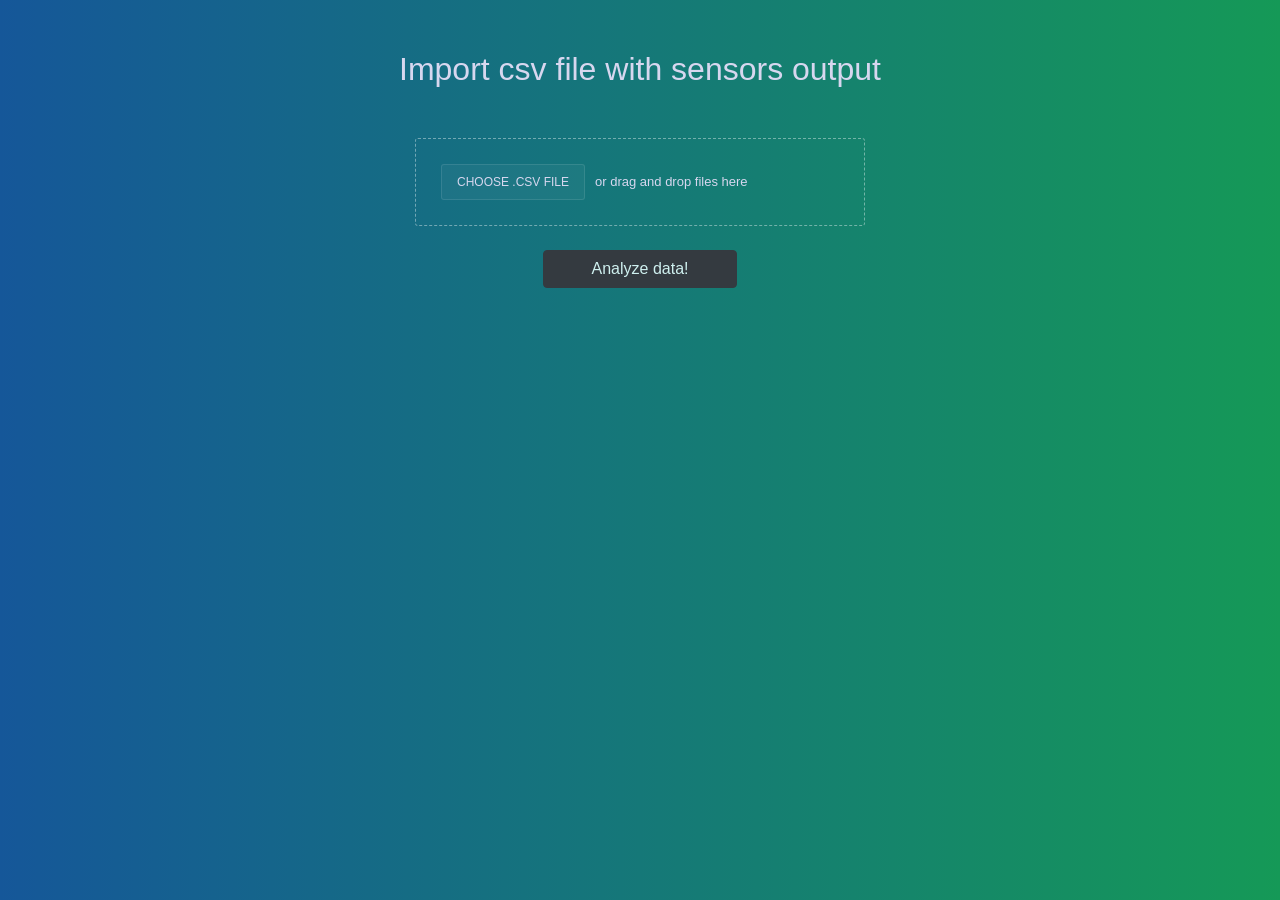
==== templates/index.html @ 8e940d46 "changed page title" ====
<!doctype html>
<html lang="en">

<head>
    <!-- Required meta tags -->
    <meta charset="utf-8">
    <meta name="viewport" content="width=device-width, initial-scale=1, shrink-to-fit=no">
    <!-- Bootstrap CSS -->
    <link rel="stylesheet" href="https://cdn.jsdelivr.net/npm/bootstrap@4.5.3/dist/css/bootstrap.min.css"
        integrity="sha384-TX8t27EcRE3e/ihU7zmQxVncDAy5uIKz4rEkgIXeMed4M0jlfIDPvg6uqKI2xXr2" crossorigin="anonymous">
    <title>Sensor Data Parser</title>

</head>

<body>

    <h2>Import csv file with sensors output</h2>

    <div class="file-drop-area">
        <span class="fake-btn">Choose .csv file</span>
        <span class="file-msg">or drag and drop files here</span>
        <input class="file-input" id="up-file" type="file" multiple>
    </div>

    <button type="button" class="btn btn-dark mt-4 pl-5 pr-5" onclick="sendData()" style="color:#cff0ef">
        Analyze data!
    </button>

    <style>
        body {
            display: -webkit-box;
            display: flex;
            -webkit-box-orient: vertical;
            -webkit-box-direction: normal;
            flex-direction: column;
            -webkit-box-align: center;
            align-items: center;
            -webkit-box-pack: justify;
            justify-content: space-between;
            color: #d7d7ef;
            font-family: "Lato", sans-serif;

            background: #159957;
            /* fallback for old browsers */
            background: -webkit-linear-gradient(to right, #155799, #159957);
            /* Chrome 10-25, Safari 5.1-6 */
            background: linear-gradient(to right, #155799, #159957);
            /* W3C, IE 10+/ Edge, Firefox 16+, Chrome 26+, Opera 12+, Safari 7+ */
        }

        h2 {
            margin: 50px 0;
            text-align: center;
        }

        section {
            -webkit-box-flex: 1;
            flex-grow: 1;
        }

        .file-drop-area {
            position: relative;
            display: -webkit-box;
            display: flex;
            -webkit-box-align: center;
            align-items: center;
            width: 450px;
            max-width: 100%;
            padding: 25px;
            border: 1px dashed rgba(255, 255, 255, 0.4);
            border-radius: 3px;
            -webkit-transition: 0.2s;
            transition: 0.2s;
        }

        .file-drop-area.is-active {
            background-color: rgba(255, 255, 255, 0.05);
        }

        .fake-btn {
            flex-shrink: 0;
            background-color: rgba(255, 255, 255, 0.04);
            border: 1px solid rgba(255, 255, 255, 0.1);
            border-radius: 3px;
            padding: 8px 15px;
            margin-right: 10px;
            font-size: 12px;
            text-transform: uppercase;
        }

        .file-msg {
            font-size: small;
            font-weight: 300;
            line-height: 1.4;
            white-space: nowrap;
            overflow: hidden;
            text-overflow: ellipsis;
        }

        .file-input {
            position: absolute;
            left: 0;
            top: 0;
            height: 100%;
            width: 100%;
            cursor: pointer;
            opacity: 0;
        }

        .file-input:focus {
            outline: none;
        }

        footer {
            margin-top: 50px;
        }

        footer a {
            color: rgba(255, 255, 255, 0.4);
            font-weight: 300;
            font-size: 14px;
            text-decoration: none;
        }

        footer a:hover {
            color: white;
        }
    </style>

    <!-- jQuery and Bootstrap Bundle (includes Popper) -->
    <!--    <script src="https://code.jquery.com/jquery-3.5.1.slim.min.js"-->
    <!--        integrity="sha384-DfXdz2htPH0lsSSs5nCTpuj/zy4C+OGpamoFVy38MVBnE+IbbVYUew+OrCXaRkfj"-->
    <!--        crossorigin="anonymous"></script>-->
    <!--    <script src="https://code.jquery.com/jquery-3.2.1.min.js"></script>-->
    <script src="https://code.jquery.com/jquery-3.1.1.min.js"></script>
    <script src="https://cdn.jsdelivr.net/npm/bootstrap@4.5.3/dist/js/bootstrap.bundle.min.js"
        integrity="sha384-ho+j7jyWK8fNQe+A12Hb8AhRq26LrZ/JpcUGGOn+Y7RsweNrtN/tE3MoK7ZeZDyx"
        crossorigin="anonymous"></script>

    <script>

        window.onload = () => {
            document.getElementById('up-file').addEventListener('change', handleFileSelect, false);
        }

        function sendData() {
            console.log(11);
            postCsvData(uploadedData, (res) => { console.log(res) });
        }

        function handleFileSelect(evt) {

            var file = evt.target.files[0];
            console.log(1);
            postCsvFile(file, (r) => { console.log(r) });

            var reader = new FileReader();

            reader.onload = (function (file) {
                return function (data) {
                    console.log(file);
                    console.log(data.target.result);
                    window.uploadedData = data.target.result;
                };
            })(file);

            reader.readAsText(file);
        }

        var $fileInput = $('.file-input');
        var $droparea = $('.file-drop-area');

        // highlight drag area
        $fileInput.on('dragenter focus click', function () {
            $droparea.addClass('is-active');
        });

        // back to normal state
        $fileInput.on('dragleave blur drop', function () {
            $droparea.removeClass('is-active');
        });

        // change inner text
        $fileInput.on('change', function () {
            var filesCount = $(this)[0].files.length;
            var $textContainer = $(this).prev();

            if (filesCount === 1) {
                // if single file is selected, show file name
                var fileName = $(this).val().split('\\').pop();
                $textContainer.text(fileName);
            } else {
                // otherwise show number of files
                $textContainer.text(filesCount + ' files selected');
            }
        });

        function postCsvData(data, callback) {

            var xhr = new XMLHttpRequest();
            xhr.open('POST', '/csv_data/text');
            xhr.onload = function () {
                console.log(this.responseText);
            };
            xhr.setRequestHeader("Content-Type", "text/plain;charset=UTF-8");
            xhr.send(data); 
        }

        function postCsvFile(file, callback) {

            let formData = new FormData();
            formData.append("file", file, "data.csv");

            var xhr = new XMLHttpRequest();
            xhr.open('POST', "/csv_data/file");
            xhr.onload = function () {
                console.log(this.responseText);
            };
            xhr.send(formData);
        }


    </script>
</body>

</html>
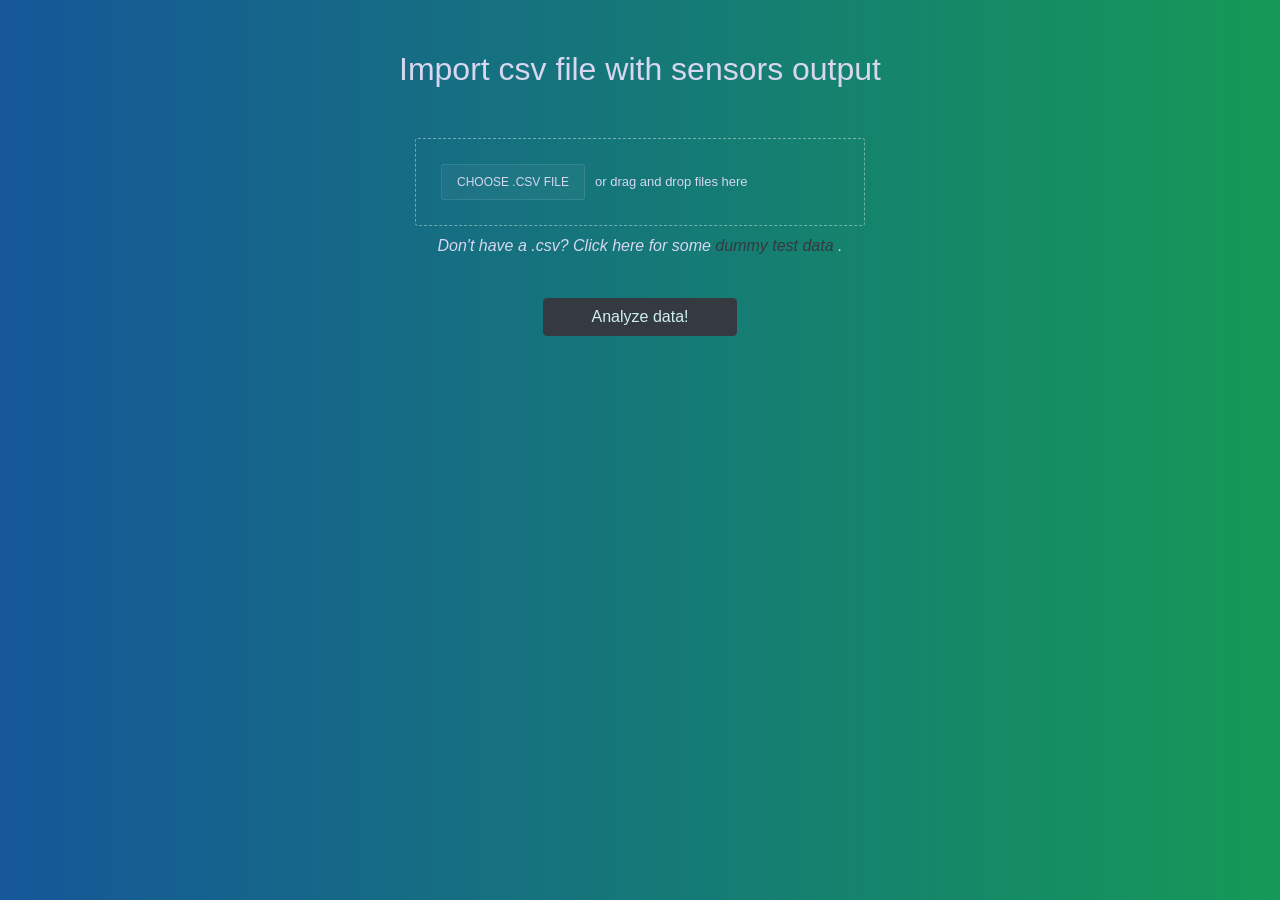
==== commit 0cd1c80b: "added test data functionality" ====
--- a/templates/index.html
+++ b/templates/index.html
@@ -2,14 +2,18 @@
 <html lang="en">
 
 <head>
+    
     <!-- Required meta tags -->
     <meta charset="utf-8">
     <meta name="viewport" content="width=device-width, initial-scale=1, shrink-to-fit=no">
+    
     <!-- Bootstrap CSS -->
     <link rel="stylesheet" href="https://cdn.jsdelivr.net/npm/bootstrap@4.5.3/dist/css/bootstrap.min.css"
         integrity="sha384-TX8t27EcRE3e/ihU7zmQxVncDAy5uIKz4rEkgIXeMed4M0jlfIDPvg6uqKI2xXr2" crossorigin="anonymous">
     <title>Sensor Data Parser</title>
 
+    <link rel="stylesheet" href="../static/style.css">
+    
 </head>
 
 <body>
@@ -19,208 +23,34 @@
     <div class="file-drop-area">
         <span class="fake-btn">Choose .csv file</span>
         <span class="file-msg">or drag and drop files here</span>
-        <input class="file-input" id="up-file" type="file" multiple>
+        <input class="file-input" id="up-file" type="file" accept=".csv">
     </div>
+    <p id="test-data-msg" class="mt-2">
+       Don't have a .csv? Click here for some <a onclick="loadTestData()"> dummy test data </a>.  
+    </p> 
 
     <button type="button" class="btn btn-dark mt-4 pl-5 pr-5" onclick="sendData()" style="color:#cff0ef">
         Analyze data!
     </button>
 
-    <style>
-        body {
-            display: -webkit-box;
-            display: flex;
-            -webkit-box-orient: vertical;
-            -webkit-box-direction: normal;
-            flex-direction: column;
-            -webkit-box-align: center;
-            align-items: center;
-            -webkit-box-pack: justify;
-            justify-content: space-between;
-            color: #d7d7ef;
-            font-family: "Lato", sans-serif;
+    <div id="results" class="mt-4">
+        <div class="row">
+            <div id="temperature-chart" class="col chart-img"></div>
+            <div id="humidity-chart" class="col chart-img"></div>
+            <div id="speed-chart" class="col chart-img"></div>
+        </div>
+        <div class="row m-5">
+            <div id="presence1-chart" class="col chart-img pie"></div>
+            <div id="presence2-chart" class="col chart-img pie"></div>
+        </div>
+    </div>
 
-            background: #159957;
-            /* fallback for old browsers */
-            background: -webkit-linear-gradient(to right, #155799, #159957);
-            /* Chrome 10-25, Safari 5.1-6 */
-            background: linear-gradient(to right, #155799, #159957);
-            /* W3C, IE 10+/ Edge, Firefox 16+, Chrome 26+, Opera 12+, Safari 7+ */
-        }
-
-        h2 {
-            margin: 50px 0;
-            text-align: center;
-        }
-
-        section {
-            -webkit-box-flex: 1;
-            flex-grow: 1;
-        }
-
-        .file-drop-area {
-            position: relative;
-            display: -webkit-box;
-            display: flex;
-            -webkit-box-align: center;
-            align-items: center;
-            width: 450px;
-            max-width: 100%;
-            padding: 25px;
-            border: 1px dashed rgba(255, 255, 255, 0.4);
-            border-radius: 3px;
-            -webkit-transition: 0.2s;
-            transition: 0.2s;
-        }
-
-        .file-drop-area.is-active {
-            background-color: rgba(255, 255, 255, 0.05);
-        }
-
-        .fake-btn {
-            flex-shrink: 0;
-            background-color: rgba(255, 255, 255, 0.04);
-            border: 1px solid rgba(255, 255, 255, 0.1);
-            border-radius: 3px;
-            padding: 8px 15px;
-            margin-right: 10px;
-            font-size: 12px;
-            text-transform: uppercase;
-        }
-
-        .file-msg {
-            font-size: small;
-            font-weight: 300;
-            line-height: 1.4;
-            white-space: nowrap;
-            overflow: hidden;
-            text-overflow: ellipsis;
-        }
-
-        .file-input {
-            position: absolute;
-            left: 0;
-            top: 0;
-            height: 100%;
-            width: 100%;
-            cursor: pointer;
-            opacity: 0;
-        }
-
-        .file-input:focus {
-            outline: none;
-        }
-
-        footer {
-            margin-top: 50px;
-        }
-
-        footer a {
-            color: rgba(255, 255, 255, 0.4);
-            font-weight: 300;
-            font-size: 14px;
-            text-decoration: none;
-        }
-
-        footer a:hover {
-            color: white;
-        }
-    </style>
-
-    <!-- jQuery and Bootstrap Bundle (includes Popper) -->
-    <!--    <script src="https://code.jquery.com/jquery-3.5.1.slim.min.js"-->
-    <!--        integrity="sha384-DfXdz2htPH0lsSSs5nCTpuj/zy4C+OGpamoFVy38MVBnE+IbbVYUew+OrCXaRkfj"-->
-    <!--        crossorigin="anonymous"></script>-->
-    <!--    <script src="https://code.jquery.com/jquery-3.2.1.min.js"></script>-->
     <script src="https://code.jquery.com/jquery-3.1.1.min.js"></script>
     <script src="https://cdn.jsdelivr.net/npm/bootstrap@4.5.3/dist/js/bootstrap.bundle.min.js"
         integrity="sha384-ho+j7jyWK8fNQe+A12Hb8AhRq26LrZ/JpcUGGOn+Y7RsweNrtN/tE3MoK7ZeZDyx"
         crossorigin="anonymous"></script>
+    <script src="../static/main.js"></script>
 
-    <script>
-
-        window.onload = () => {
-            document.getElementById('up-file').addEventListener('change', handleFileSelect, false);
-        }
-
-        function sendData() {
-            console.log(11);
-            postCsvData(uploadedData, (res) => { console.log(res) });
-        }
-
-        function handleFileSelect(evt) {
-
-            var file = evt.target.files[0];
-            console.log(1);
-            postCsvFile(file, (r) => { console.log(r) });
-
-            var reader = new FileReader();
-
-            reader.onload = (function (file) {
-                return function (data) {
-                    console.log(file);
-                    console.log(data.target.result);
-                    window.uploadedData = data.target.result;
-                };
-            })(file);
-
-            reader.readAsText(file);
-        }
-
-        var $fileInput = $('.file-input');
-        var $droparea = $('.file-drop-area');
-
-        // highlight drag area
-        $fileInput.on('dragenter focus click', function () {
-            $droparea.addClass('is-active');
-        });
-
-        // back to normal state
-        $fileInput.on('dragleave blur drop', function () {
-            $droparea.removeClass('is-active');
-        });
-
-        // change inner text
-        $fileInput.on('change', function () {
-            var filesCount = $(this)[0].files.length;
-            var $textContainer = $(this).prev();
-
-            if (filesCount === 1) {
-                // if single file is selected, show file name
-                var fileName = $(this).val().split('\\').pop();
-                $textContainer.text(fileName);
-            } else {
-                // otherwise show number of files
-                $textContainer.text(filesCount + ' files selected');
-            }
-        });
-
-        function postCsvData(data, callback) {
-
-            var xhr = new XMLHttpRequest();
-            xhr.open('POST', '/csv_data/text');
-            xhr.onload = function () {
-                console.log(this.responseText);
-            };
-            xhr.setRequestHeader("Content-Type", "text/plain;charset=UTF-8");
-            xhr.send(data); 
-        }
-
-        function postCsvFile(file, callback) {
-
-            let formData = new FormData();
-            formData.append("file", file, "data.csv");
-
-            var xhr = new XMLHttpRequest();
-            xhr.open('POST', "/csv_data/file");
-            xhr.onload = function () {
-                console.log(this.responseText);
-            };
-            xhr.send(formData);
-        }
-
-
-    </script>
 </body>
 
 </html>
--- a/static/style.css
+++ b/static/style.css
@@ -0,0 +1,166 @@
+body {
+    display: -webkit-box;
+    display: flex;
+    -webkit-box-orient: vertical;
+    -webkit-box-direction: normal;
+    flex-direction: column;
+    -webkit-box-align: center;
+    align-items: center;
+    -webkit-box-pack: justify;
+    justify-content: space-between;
+    color: #d7d7ef;
+    font-family: "Lato", sans-serif;
+    background: #159957;
+    /* fallback for old browsers */
+    background: -webkit-linear-gradient(to right, #155799, #159957);
+    /* Chrome 10-25, Safari 5.1-6 */
+    background: linear-gradient(to right, #155799, #159957);
+    /* W3C, IE 10+/ Edge, Firefox 16+, Chrome 26+, Opera 12+, Safari 7+ */
+}
+
+.chart-img {
+    text-align: center;
+}
+
+.chart-img img {
+    width: 90%;
+    max-width: 355px;
+    border-radius: 20px;
+}
+
+.pie img {
+    border-radius: 70px;
+}
+
+#test-data-msg{
+    font-style: italic;
+}
+
+#test-data-msg a{
+    display: inline;
+    color: #343A40;
+    cursor: pointer;
+}
+
+#test-data-msg a:hover{
+    color: rgb(26, 29, 32);
+    text-decoration: underline;
+
+}
+
+h2 {
+    margin: 50px 0;
+    text-align: center;
+}
+
+section {
+    -webkit-box-flex: 1;
+    flex-grow: 1;
+}
+
+.file-drop-area {
+    position: relative;
+    display: -webkit-box;
+    display: flex;
+    -webkit-box-align: center;
+    align-items: center;
+    width: 450px;
+    max-width: 100%;
+    padding: 25px;
+    border: 1px dashed rgba(255, 255, 255, 0.4);
+    border-radius: 3px;
+    -webkit-transition: 0.2s;
+    transition: 0.2s;
+}
+
+.file-drop-area.is-active {
+    background-color: rgba(255, 255, 255, 0.05);
+}
+
+.fake-btn {
+    flex-shrink: 0;
+    background-color: rgba(255, 255, 255, 0.04);
+    border: 1px solid rgba(255, 255, 255, 0.1);
+    border-radius: 3px;
+    padding: 8px 15px;
+    margin-right: 10px;
+    font-size: 12px;
+    text-transform: uppercase;
+}
+
+.file-msg {
+    font-size: small;
+    font-weight: 300;
+    line-height: 1.4;
+    white-space: nowrap;
+    overflow: hidden;
+    text-overflow: ellipsis;
+}
+
+.file-input {
+    position: absolute;
+    left: 0;
+    top: 0;
+    height: 100%;
+    width: 100%;
+    cursor: pointer;
+    opacity: 0;
+}
+
+.file-input:focus {
+    outline: none;
+}
+
+footer {
+    margin-top: 50px;
+}
+
+footer a {
+    color: rgba(255, 255, 255, 0.4);
+    font-weight: 300;
+    font-size: 14px;
+    text-decoration: none;
+}
+
+footer a:hover {
+    color: white;
+}
+
+
+
+/* spinner */
+
+.lds-hourglass {
+    display: inline-block;
+    position: relative;
+    width: 80px;
+    height: 80px;
+    padding-top: 100px;
+}
+
+.lds-hourglass:after {
+    content: " ";
+    display: block;
+    border-radius: 50%;
+    width: 0;
+    height: 0;
+    margin: 8px;
+    box-sizing: border-box;
+    border: 32px solid #fed;
+    border-color: #fed transparent #fed transparent;
+    animation: lds-hourglass 1.2s infinite;
+}
+
+@keyframes lds-hourglass {
+    0% {
+        transform: rotate(0);
+        animation-timing-function: cubic-bezier(0.55, 0.055, 0.675, 0.19);
+    }
+    50% {
+        transform: rotate(900deg);
+        animation-timing-function: cubic-bezier(0.215, 0.61, 0.355, 1);
+    }
+    100% {
+        transform: rotate(1800deg);
+    }
+}
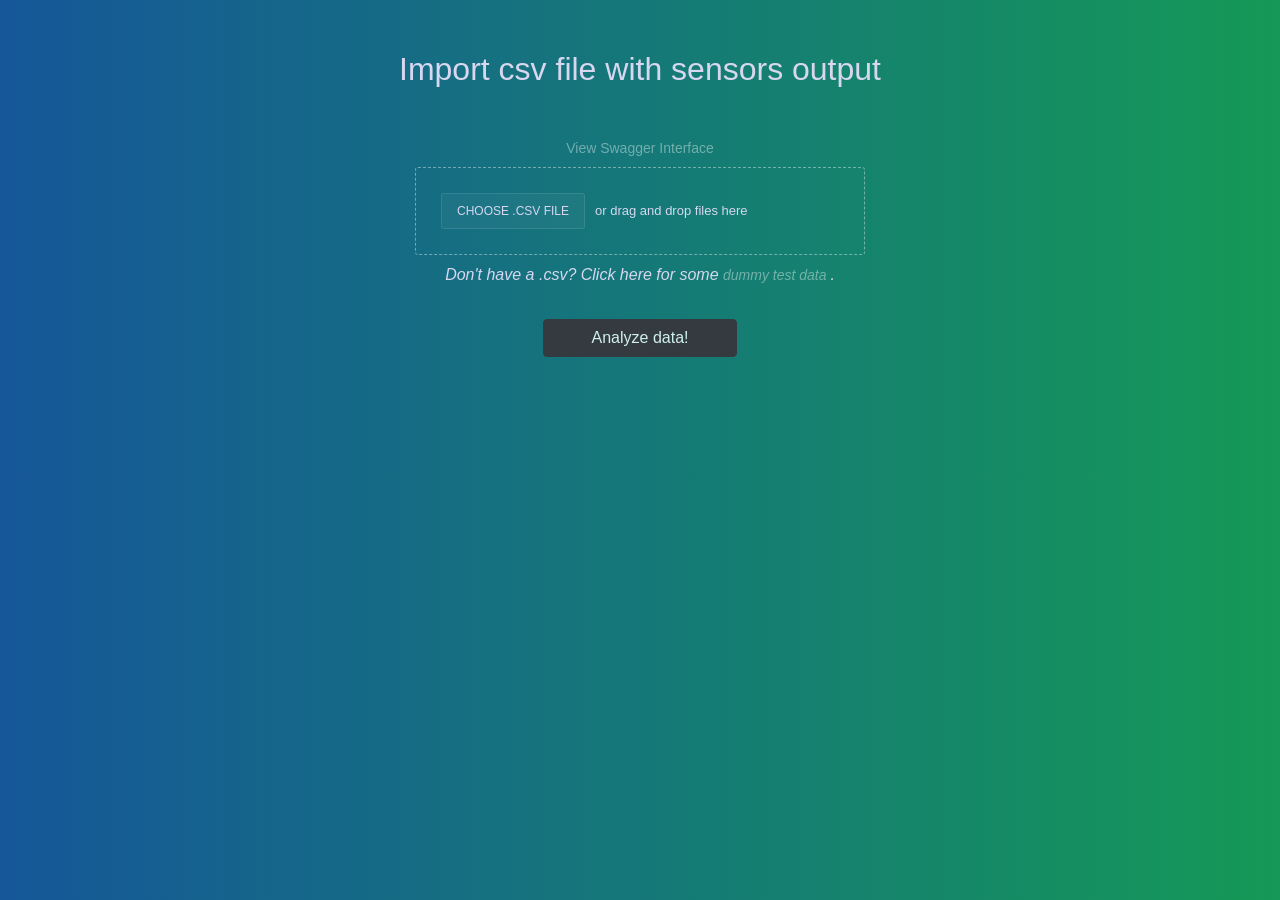
==== commit 6ab3a49f: "added swagger ui link" ====
--- a/templates/index.html
+++ b/templates/index.html
@@ -19,21 +19,24 @@
 <body>
 
     <h2>Import csv file with sensors output</h2>
+    <a href="/swagger" class="mb-2"> View Swagger Interface </a>
 
     <div class="file-drop-area">
         <span class="fake-btn">Choose .csv file</span>
         <span class="file-msg">or drag and drop files here</span>
         <input class="file-input" id="up-file" type="file" accept=".csv">
     </div>
-    <p id="test-data-msg" class="mt-2">
+    <p id="test-data-msg" class="m-2">
        Don't have a .csv? Click here for some <a onclick="loadTestData()"> dummy test data </a>.  
     </p> 
 
-    <button type="button" class="btn btn-dark mt-4 pl-5 pr-5" onclick="sendData()" style="color:#cff0ef">
-        Analyze data!
-    </button>
+    <div class="mt-4">
+        <button type="button" class="btn btn-dark pl-5 pr-5 inline" onclick="sendData()" style="color:#cff0ef">
+            Analyze data!
+        </button>
+    </div>
 
-    <div id="results" class="mt-4">
+    <div id="results" class="mt-4 container">
         <div class="row">
             <div id="temperature-chart" class="col chart-img"></div>
             <div id="humidity-chart" class="col chart-img"></div>
@@ -45,6 +48,7 @@
         </div>
     </div>
 
+
     <script src="https://code.jquery.com/jquery-3.1.1.min.js"></script>
     <script src="https://cdn.jsdelivr.net/npm/bootstrap@4.5.3/dist/js/bootstrap.bundle.min.js"
         integrity="sha384-ho+j7jyWK8fNQe+A12Hb8AhRq26LrZ/JpcUGGOn+Y7RsweNrtN/tE3MoK7ZeZDyx"
--- a/static/style.css
+++ b/static/style.css
@@ -16,6 +16,16 @@
     /* Chrome 10-25, Safari 5.1-6 */
     background: linear-gradient(to right, #155799, #159957);
     /* W3C, IE 10+/ Edge, Firefox 16+, Chrome 26+, Opera 12+, Safari 7+ */
+}
+
+.inline{
+    display: inline
+}
+
+@media only screen and (min-width: 500px) { 
+    .col.chart-img{
+        width: 100%;
+    }
 }
 
 .chart-img {
@@ -38,8 +48,11 @@
 
 #test-data-msg a{
     display: inline;
-    color: #343A40;
     cursor: pointer;
+    color: rgba(255, 255, 255, 0.4);
+    font-weight: 300;
+    font-size: 14px;
+    text-decoration: none;
 }
 
 #test-data-msg a:hover{
@@ -115,7 +128,7 @@
     margin-top: 50px;
 }
 
-footer a {
+a {
     color: rgba(255, 255, 255, 0.4);
     font-weight: 300;
     font-size: 14px;
